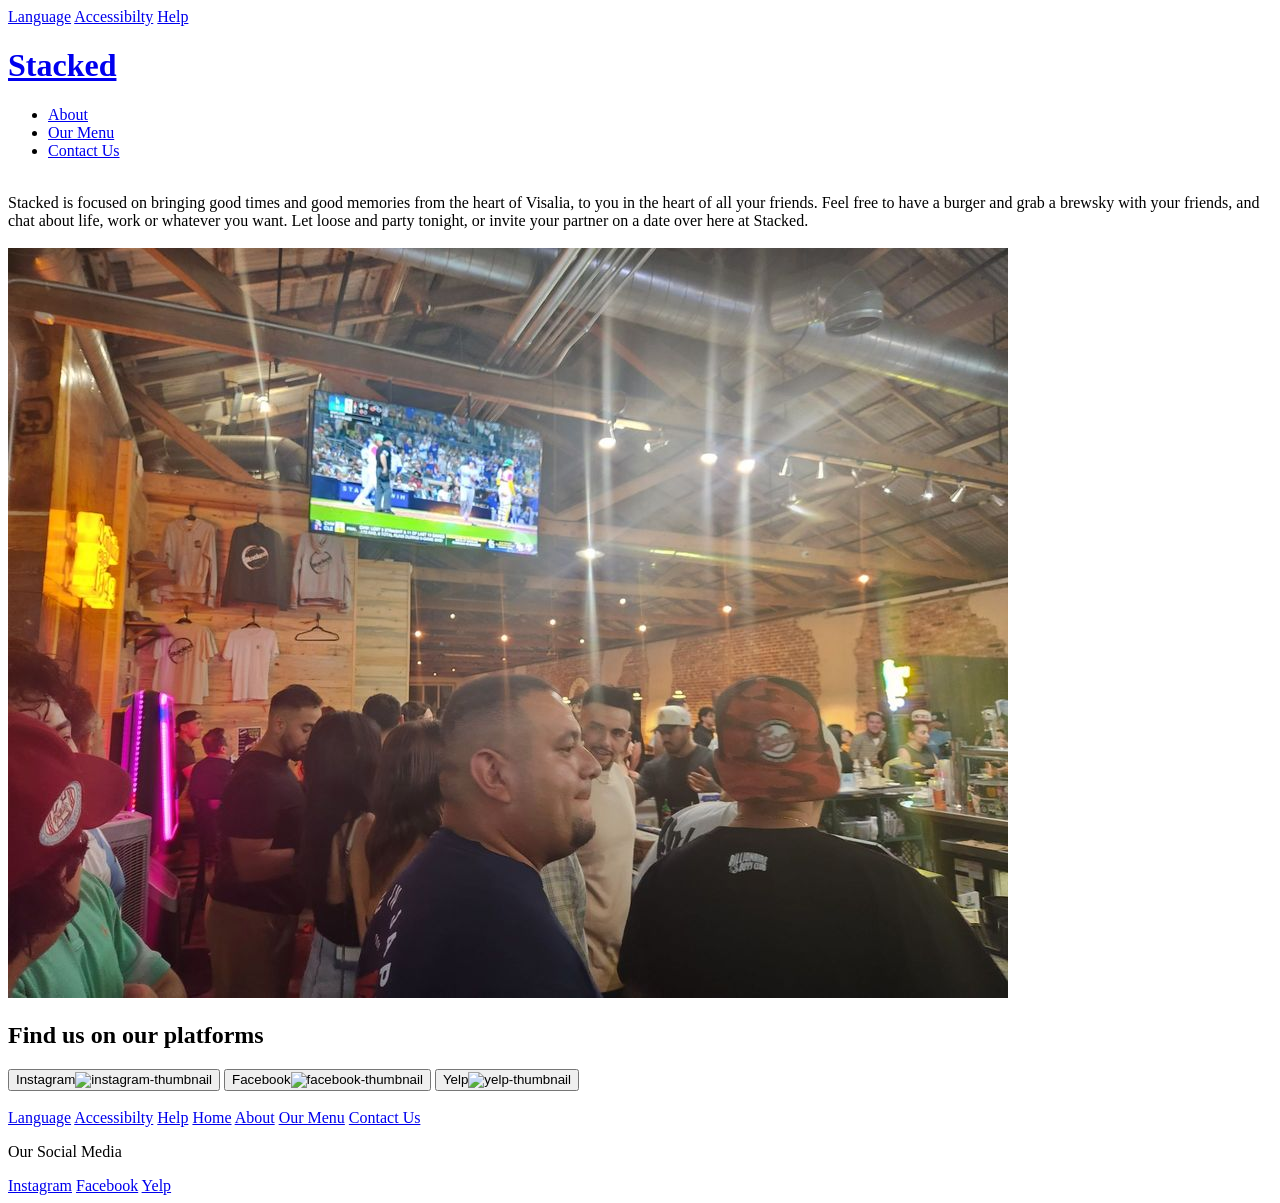
==== about.html @ 799c5269 "Add files via upload Thumbnails on the menu.html - Food Item images from Stacked, comes from their Y" ====
<!DOCTYPE html>
<html lang="en">
  <head>
    <meta charset="UTF-8">
    <link rel="stylesheet" href="./style.css">
    <meta name="viewport" content="width=device-width, initial-scale=1.0">
    <title>About Us</title>
  </head>
  <body>

    <header>
      <div class="sub-header">
        <a href="...">Language</a>
        <a href="...">Accessibilty</a>
        <a href="...">Help</a>
      </div>
      <div class="main-header">
        <a alt="logo" href="index.html"><h1 class="logo">Stacked</h1></a>
        <ul>
          <li><a href="about.html">About</a></li>
          <li><a href="menu.html">Our Menu</a></li>
          <li><a href="contact.html">Contact Us</a></li>
        </ul>
      </div>
    </header>
    <br>
    <main>
      <article>
      Stacked is focused on bringing good times and good memories from the heart of Visalia, to you in the heart of all your friends. Feel free to have a burger and grab a brewsky with your friends, and chat about life, work or whatever you want. Let loose and party tonight, or invite your partner on a date over here at Stacked.  
    </article>
    <br>
      <section class="grid-hero">
        <img class="section-background" src="section-background.jpg">
        <h2>Find us on our platforms</h2>
          <div class="grid-items">
            <button class="card" href="https://www.instagram.com/stackedvisalia/">Instagram<img alt="instagram-thumbnail" src="https://www.svgrepo.com/show/452229/instagram-1.svg"></button>
            <button class="card" href="https://www.facebook.com/stackedvisalia/">Facebook<img alt="facebook-thumbnail" src="https://www.svgrepo.com/show/452196/facebook-1.svg"></button>
            <button class="card" href="https://www.yelp.com/biz/stacked-bar-and-grill-visalia">Yelp<img alt="yelp-thumbnail" src="https://www.svgrepo.com/show/349576/yelp.svg"></button>
          </div>
      </section>
    </main>
    
    <br> 

    <footer>
      <div class="footer">
        <a href="...">Language</a>
        <a href="...">Accessibilty</a>
        <a href="...">Help</a>
        <a href="index.html">Home</a>
        <a href="about.html">About</a>
        <a href="menu.html">Our Menu</a>
        <a href="contact.html">Contact Us</a>
      </div>  
      <div class="social-media">  
        <p alt="footer-text">Our Social Media</p>
        <a href="https://www.instagram.com/stackedvisalia/">Instagram</a>
        <a href="https://www.facebook.com/stackedvisalia/">Facebook</a>
        <a href="https://www.yelp.com/biz/stacked-bar-and-grill-visalia">Yelp</a>
      </div>
    </footer>
    
  </body>
</html>
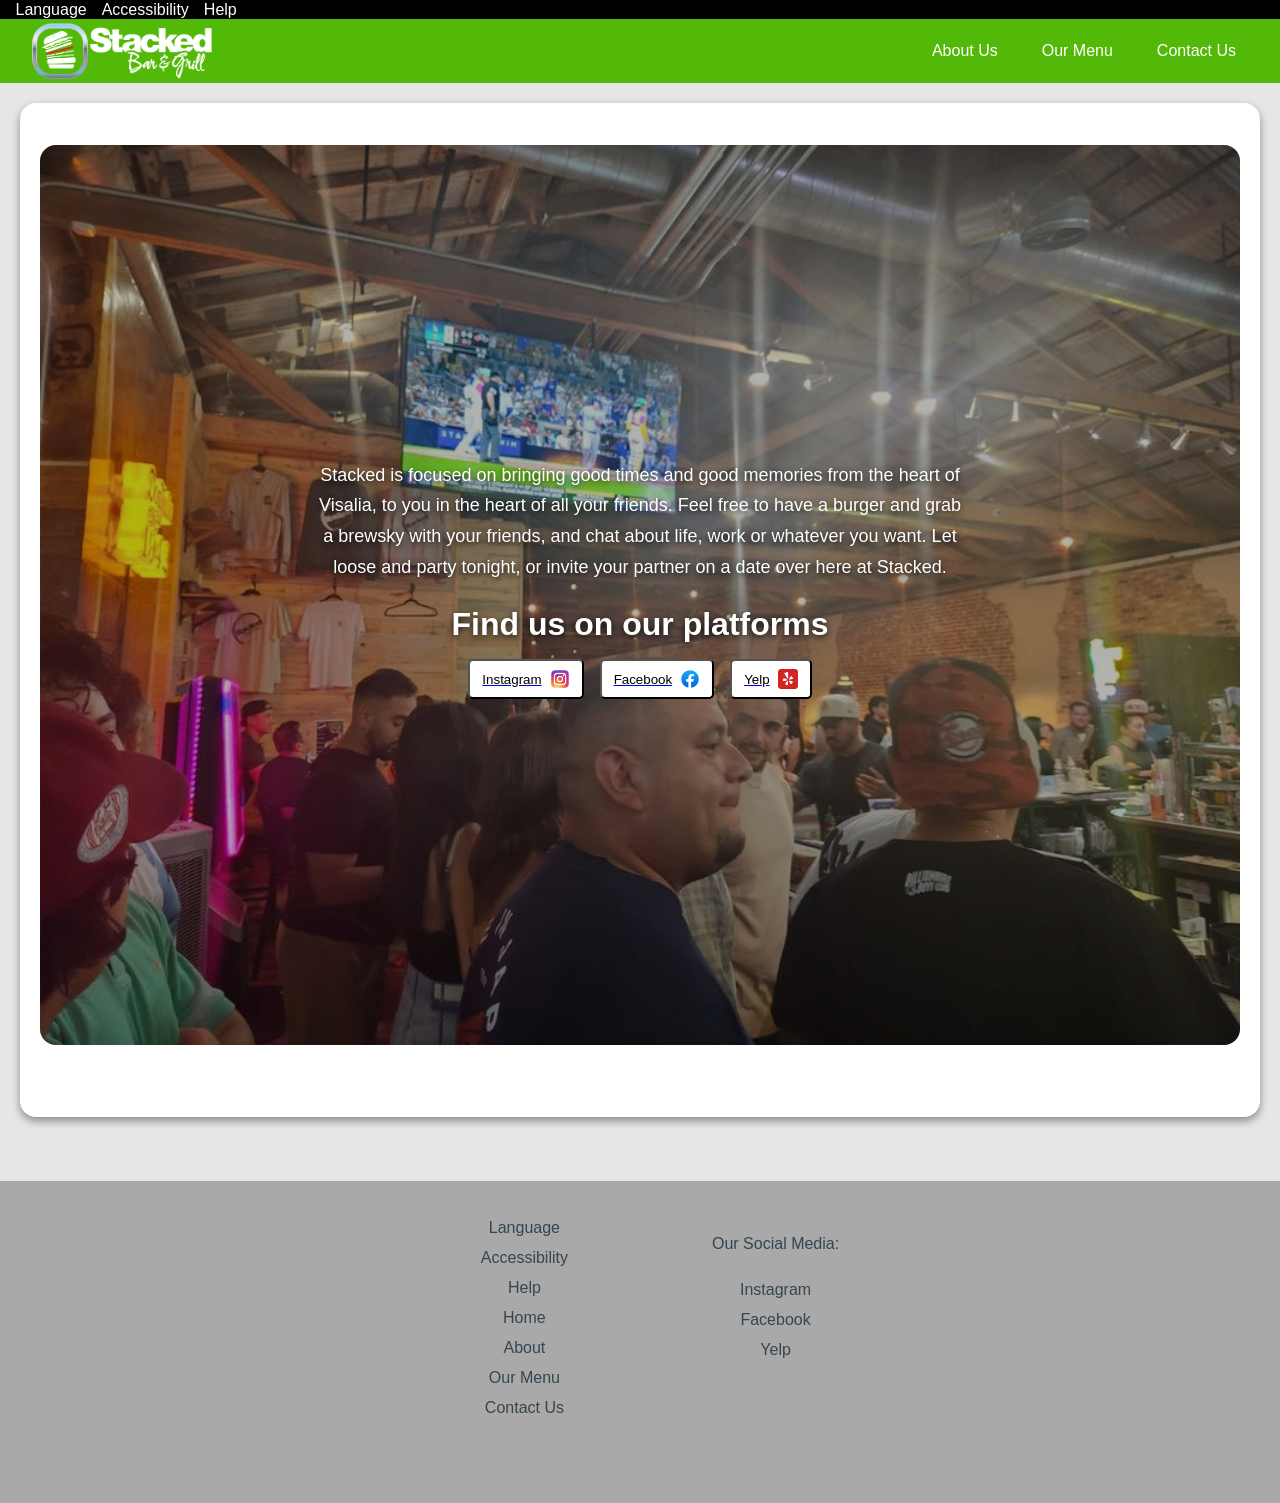
==== commit 2de1b354: "stacked-website | Updated HTML files, with CSS & JS - Updated HTML files to align with the CSS class" ====
--- a/about.html
+++ b/about.html
@@ -4,60 +4,86 @@
     <meta charset="UTF-8">
     <link rel="stylesheet" href="./style.css">
     <meta name="viewport" content="width=device-width, initial-scale=1.0">
-    <title>About Us</title>
+    <title>Home Page | Stacked - Bar &amp; Grill</title>
   </head>
   <body>
 
     <header>
-      <div class="sub-header">
-        <a href="...">Language</a>
-        <a href="...">Accessibilty</a>
-        <a href="...">Help</a>
-      </div>
-      <div class="main-header">
-        <a alt="logo" href="index.html"><h1 class="logo">Stacked</h1></a>
+      <nav class="sub-header">
         <ul>
-          <li><a href="about.html">About</a></li>
+          <li><a aria-label href="#">Language</a></li>
+          <li><a aria-label href="#">Accessibility</a></li>
+          <li><a aria-label href="#">Help</a></li>
+        </ul>
+      </nav>
+      <nav class="main-header">
+        <ul class="logo">
+          <li><a aria-label href="index.html" id="home-button"><img src="./new-logo.png" alt="Restaurant name home"></a></li>
+        </ul>
+        <script src="script.js" defer>
+      const hamburger = document.querySelector('.hamburger');
+      const navMenu = document.querySelector('.nav-menu');
+      console.log('button:', hamburger, 'menu:', navMenu);
+
+      hamburger.addEventListener('click', () => {
+        const isOpen = navMenu.classList.toggle('open'); 
+        hamburger.setAttribute('aria-expanded', isOpen);
+      }); 
+    </script>
+        <button class="hamburger" aria-label="Toggle menu" aria-expanded="false">
+          <span></span>
+          <span></span>
+          <span></span>
+        </button>
+        <ul class="nav-menu">
+          <li><a href="about.html">About Us</a></li>
           <li><a href="menu.html">Our Menu</a></li>
           <li><a href="contact.html">Contact Us</a></li>
         </ul>
-      </div>
+      </nav>
     </header>
-    <br>
+    
     <main>
-      <article>
-      Stacked is focused on bringing good times and good memories from the heart of Visalia, to you in the heart of all your friends. Feel free to have a burger and grab a brewsky with your friends, and chat about life, work or whatever you want. Let loose and party tonight, or invite your partner on a date over here at Stacked.  
-    </article>
-    <br>
-      <section class="grid-hero">
-        <img class="section-background" src="section-background.jpg">
-        <h2>Find us on our platforms</h2>
+      <div class="article-hero">
+        <img class="article-background" src="section-background.jpg" alt="article background">
+        <article>
+          Stacked is focused on bringing good times and good memories from the heart of Visalia, to you in the heart of all your friends. Feel free to have a burger and grab a brewsky with your friends, and chat about life, work or whatever you want. Let loose and party tonight, or invite your partner on a date over here at Stacked.  
+        </article>
+        <section class="grid-hero">
+          <h2>Find us on our platforms</h2>
           <div class="grid-items">
-            <button class="card" href="https://www.instagram.com/stackedvisalia/">Instagram<img alt="instagram-thumbnail" src="https://www.svgrepo.com/show/452229/instagram-1.svg"></button>
-            <button class="card" href="https://www.facebook.com/stackedvisalia/">Facebook<img alt="facebook-thumbnail" src="https://www.svgrepo.com/show/452196/facebook-1.svg"></button>
-            <button class="card" href="https://www.yelp.com/biz/stacked-bar-and-grill-visalia">Yelp<img alt="yelp-thumbnail" src="https://www.svgrepo.com/show/349576/yelp.svg"></button>
+            <nav>
+              <a href="https://www.instagram.com/stackedvisalia/"><button class="card">Instagram<img alt="instagram-thumbnail" src="./instagram-logo.svg"></button></a>
+              <a href="https://www.facebook.com/stackedvisalia/"><button class="card">Facebook<img alt="facebook-thumbnail" src="./facebook-logo.svg"></button></a>
+              <a href="https://www.yelp.com/biz/stacked-bar-and-grill-visalia"><button class="card">Yelp<img alt="yelp-thumbnail" src="./yelp-logo.svg"></button></a>
+            </nav>  
           </div>
       </section>
+      </div>
     </main>
     
-    <br> 
+    
 
     <footer>
-      <div class="footer">
-        <a href="...">Language</a>
-        <a href="...">Accessibilty</a>
-        <a href="...">Help</a>
-        <a href="index.html">Home</a>
-        <a href="about.html">About</a>
-        <a href="menu.html">Our Menu</a>
-        <a href="contact.html">Contact Us</a>
-      </div>  
-      <div class="social-media">  
-        <p alt="footer-text">Our Social Media</p>
-        <a href="https://www.instagram.com/stackedvisalia/">Instagram</a>
-        <a href="https://www.facebook.com/stackedvisalia/">Facebook</a>
-        <a href="https://www.yelp.com/biz/stacked-bar-and-grill-visalia">Yelp</a>
-      </div>
+      <nav class="footer">
+        <ul>
+          <li><a aria-label href="#">Language</a></li>
+          <li><a aria-label href="#">Accessibility</a></li>
+          <li><a aria-label href="#">Help</a></li>
+          <li><a aria-label href="index.html">Home</a></li>
+          <li><a aria-label href="about.html">About</a></li>
+          <li><a aria-label href="menu.html">Our Menu</a></li>
+          <li><a aria-label href="contact.html">Contact Us</a></li>
+        </ul>
+      </nav>
+      <nav class="social-media"> 
+        <ul>          
+          <li><p>Our Social Media:</p></li>
+          <li><a aria-label href="https://www.instagram.com/stackedvisalia/" target="_blank" rel="noopener">Instagram</a></li>
+          <li><a aria-label href="https://www.facebook.com/stackedvisalia/" target="_blank" rel="noopener">Facebook</a></li>
+          <li><a aria-label href="https://www.yelp.com/biz/stacked-bar-and-grill-visalia" target="_blank" rel="noopener">Yelp</a></li>
+        </ul>
+      </nav>
     </footer>
     
   </body>
--- a/style.css
+++ b/style.css
@@ -0,0 +1,529 @@
+.container {
+  width: 100%;
+  padding: 10%; 
+}
+@media (mid-width: 786px){
+  .container {
+    width: 90%;
+    margin: 0 auto;
+  }
+}
+@media (mid-width: 1025px){
+  .container {
+    width: 80%; 
+    max-width: 1200px; 
+  }
+}
+html {
+  background-color: #E6E6E6;
+  font-family: Arial, Helvetica, sans-serif;
+}
+body {
+  font-family: Arial, Helvetica, sans-serif;
+  margin: 0px;
+}
+h1 {
+  font-family: Helvetica;
+  font-style: ;
+}
+h2 {
+  font-family: Helvetica;
+  font-style: ;
+}
+h3 {
+  font-family: Helvetica;
+  font-style: ;
+}
+h4 {
+  font-family: Helvetica;
+  font-style: ;
+}
+p {
+  font-family: Arial;
+}
+main {
+  background-color: white;
+  margin: 20px;
+  padding-left: 20px;
+  padding-right: 20px;
+  padding-bottom: 40px;
+  padding-top: 10px;
+  border-radius: 1rem; 
+  border: 1px; 
+  outline-color: darkgrey;
+  box-shadow: 0px 4px 8px rgba(0, 0, 0, 0.4);
+
+}
+.sub-header ul {
+  background-color: black;
+  list-style-type: none;
+  padding: 0.5px; 
+  margin: 0px; 
+  overflow: hidden;
+}
+.sub-header a {
+  color: white;
+  padding-left: 15px;
+  text-decoration: none; 
+  display: block; 
+  text-align: center;
+}
+.sub-header a:hover {
+  color: #77F628;
+  text-decoration: underline;
+}
+.sub-header li {
+  float: left;
+}
+.main-header {
+  position: relative;
+  display: flex;
+  align-items: center;
+  justify-content: space-between;
+  background-color: #52B909;
+  padding: 0.25rem 2rem;
+  margin: 0;
+}
+.main-header ul {
+  display: flex; 
+  list-style-type: none;
+  margin: 0;
+  padding: 0;
+}
+.main-header a { 
+  color: white;
+  text-decoration: none;
+  display: block;
+  padding: 6px 12px;
+  transition: background-color 0.3s ease, border-color 0.3s ease, transform 0.3s ease;
+}
+.main-header a:hover,
+.main-header a:focus-visible {
+  background-color: #77F628;
+  color: black;
+}
+.logo a {
+  display: block;
+  padding: 0;
+} 
+.logo img {
+  background-color: #52B909;
+  display: block; 
+  width: 180px;
+  height: auto; 
+}
+.main-header .nav-menu {
+  display: flex;
+  gap: 20px;
+}
+.hamburger {
+  display: none; 
+  flex-direction: column;
+  gap: 5px;
+  background: none;
+  border: none;
+  cursor: pointer;
+  padding: 0;
+}
+.hamburger span {
+  display: block;
+  width: 28px;
+  height: 3px;
+  background-color: white;
+}
+@media (max-width: 764px) {
+  .main-header .nav-menu {
+    z-index: 1000;
+  }
+  .hamburger {
+    display: flex; 
+  }
+  .main-header .nav-menu {
+    display: none; 
+    flex-direction: column;
+    position: absolute;
+    top: 100%; 
+    right: 0;
+    width: 100%;
+    background-color: #52B909; 
+  }
+  .main-header .nav-menu.open {
+    display: flex;
+  }
+  .hero-section img {
+    width: 100%;
+    height: 0 auto;
+  }
+}
+@media (max-width: 1025px) {
+  footer {
+    justify-content: center;
+    gap: 80px;
+  }
+  footer > div {
+    flex: 0 1 auto;
+  }
+  footer li {
+    padding-left: 0;
+    padding-right: 0;
+  }
+  .footer ul, 
+  .social-media ul {
+    align-items: center;
+  }
+}
+@media (max-width: 1024px) {
+  .footer ul, 
+  .social-media ul {
+    align-items: center; 
+    padding-left: 5rem; 
+    padding-right: 5rem;
+  }
+}
+.hero-section {
+  display: flex;
+  justify-content: center;
+  position: relative;
+  min-height: 700px;
+  max-height: 700px;
+  overflow: hidden; 
+  border-radius: 1rem;
+  background-image: url("./5.jpg");
+  background-size: cover;
+  background-position: center;
+  border-radius: 1rem;
+}
+.image-hero {
+  width: 100%;
+  height: 100%;
+  object-fit: cover;
+  display: block;
+}
+.hero-overlay {
+  position: absolute;
+  inset: 0; 
+  background-color: rgba(0, 0, 0, 0.4);
+  pointer-events: none;
+}
+.hero-content {
+  position: absolute;
+  top: 50%;
+  left: 50%;
+  transform: translate(-50%, -50%);
+  z-index: 1;
+  text-align: center;
+  color: white;
+  width: 90%;
+}
+.hero-content h1 {
+  text-shadow: 0 2px 6px rgba(0, 0, 0, 1.0);
+}
+.hero-content a {
+  display: inline-block;
+  background-color: #77F628; 
+  color: black; 
+  border: 2px solid #52B909; 
+  border-radius: 5px;
+  padding: 1rem;
+  pointer-events: auto;
+  text-decoration: none; 
+  transition: background-color 0.3s ease, border-color 0.3s ease, transform 0.3s ease;
+}
+.hero-content a:hover, 
+.hero-content a:focus-visible {
+  background-color: white; 
+  border: 2px solid #77F628; 
+}
+.hero-slides {
+  position: absolute; 
+  inset: 0;
+  display: flex;
+  overflow-x: auto;
+  scroll-snap-type: x mandatory;
+  width: 300%;
+  height: 100%;
+  scrollbar-width: none; 
+  animation: hero-slide 12s infinite;
+}
+.hero-slides: :-webkit-scrollbar {
+  display: none;
+}
+.hero-slides img {
+  flex: 0 0 33.3333%;
+  width: 33.3333%;
+  height: 100%;
+  object-fit: cover; 
+  object-position: center;
+  scroll-snap-align: start;
+  display: block; 
+}
+@keyframes hero-slide {
+  0%, 28% { transform: translateX(0); }
+  33%, 61% { transform: translateX(-33.3333%); }
+  66%, 94% { transform: translateX(-66.6667%); } 
+  100% { transform: translateX(0); }
+}
+@media (prefers-reduced-motion: reduce) {
+  .hero-slides {
+    animation: none;
+  }
+}
+img {
+  max-width: 100%;
+  height: auto; 
+  display: block;
+}
+footer {
+  background-color: darkgrey; 
+  color: black;
+  overflow: hidden;
+  display: flex; 
+  justify-content: center; 
+  gap: 80px;
+  margin-top: 4rem;
+  padding-top: 1rem;
+  padding-left: 3rem;
+  padding-right: 3rem;
+  padding-bottom: 4rem;
+} 
+footer > div {
+  flex: 0 1 auto;
+}
+footer li {
+  float: none; 
+  text-align: center; 
+  padding-left: 0;
+  paddding-right: 0;
+}
+.footer a {
+  color: #36454F;
+  text-decoration: none;
+  display: block;
+  padding: 6px 12px;
+  overflow: hidden;
+}
+.social-media a {
+  color: #36454F;
+  text-decoration: none;
+  display: block;
+  padding: 6px 12px;
+  overflow: hidden; 
+}
+.social-media p {
+  color: #36454F;
+  text-decoration: none;
+  display: block;
+  padding: 6px 12px;
+  overflow: hidden;
+}
+.footer a:hover {
+  text-decoration: underline;
+}
+.social-media a:hover {
+  text-decoration: underline;
+}
+.footer ul {
+  overflow: hidden;
+  list-style-type: none;
+  display: flex;
+  flex-direction: column;
+}
+.social-media ul {
+  overflow: hidden;
+  list-style-type: none;
+  display: flex;
+  flex-direction: column;
+}
+.footer li, 
+.social-media li {
+  float: none; 
+}
+.section-background img {
+  border-radius: 1rem;
+}
+.article-hero {
+  position: relative;  
+  display: grid;
+  grid-template-columns: 1fr; 
+  grid-template-rows: 1fr auto auto 1fr; 
+  row-gap: 1.5rem; 
+  justify-items: center; 
+  min-height: 300px; 
+  border-radius: 1rem; 
+  overflow: hidden; 
+  margin-block: 2rem; 
+}
+.article-hero > * {
+  grid-area: 1 / 1; 
+}
+.article-background {
+  grid-area: 1 / 1 / -1 / -1;
+  display: block;
+  position: relative; 
+  width: 100%; 
+  height: auto; 
+  object-fit: contain; 
+  z-index: 0;
+}
+.article-hero::after {
+  content: ""; 
+  position: absolute; 
+  inset: 0; 
+  background-color: rgba(0, 0, 0, 0.3); 
+  z-index: 1; 
+  pointer-events: none; 
+}
+.article-hero article {
+  grid-row: 2; 
+  grid-column: 1; 
+  position: relative; 
+  z-index: 2; 
+  align-self: center; 
+  justify-self: center; 
+  width: 90%;
+  max-width: 65ch; 
+  float: none;
+  margin: 0; 
+  padding: 0;  
+  color: white; 
+  text-align: center;
+  font-family: Helvetica; 
+  font-size: 1.125rem; 
+  line-height: 1.7; 
+  text-shadow: 0 2px 6px rgba(0, 0, 0, 0.8);
+}
+.article-hero .grid-hero {
+  grid-row: 3; 
+  grid-column: 1;
+  position: relative; 
+  z-index: 2; 
+  align-self: end; 
+  justify-self: center; 
+  width: 90%; 
+  padding-bottom: 2rem; 
+  color: white; 
+  text-align: center; 
+  text-shadow: 0 2px 6px rgba(0, 0, 0, 0.8);
+}
+.article-hero .grid-hero h2 {
+  margin: 0 0 1rem; 
+  font-size: 2rem;
+  color: white; 
+}
+.article-hero .grid-items nav {
+  display: flex; 
+  justify-content: center; 
+  gap: 1rem;
+} 
+.article-hero .grid-items button {
+  font-family: Helvetica;
+  background-color: white;
+  color: black; 
+  padding: 6px; 
+  border-radius: 5px;
+  transition: background-color 0.3s ease, border-color 0.3s ease, transform 0.3s ease;
+} 
+.article-hero .grid-items button:hover, 
+.article-hero .grid-items button:focus-visible {
+  background-color: #77F628; 
+  border-color: #52B909;
+}
+.article-hero .grid-items .card {
+  display: flex; 
+  flex-direction: row; 
+  align-items: center; 
+  justify-content: center; 
+  gap: 0.5rem; 
+  padding: 0.5rem 0.75rem;
+}
+.article-hero .grid-items img {
+  width: 20px;
+  height: auto;
+  object-fit: contain; 
+  position: static; 
+  margin: 0;
+}
+@media (max-width: 1024px) {
+  .article-hero article {
+    font-size: 1rem;
+  }
+}
+.hero-menu {
+  padding: 3rem 1.5rem; 
+  font-family: Helvetica, Arial, sans-serif; 
+}
+.hero-menu nav {
+  display: grid; 
+  grid-template-columns: repeat(auto-fit, minmax(300px, 1fr)); 
+  row-gap: 4rem; 
+  column-gap: 2rem; 
+  max-width: 1200px; 
+  margin: 0 auto;
+}
+.hero-menu nav > div {
+  display: flex; 
+  flex-direction: column; 
+  gap: 1rem; 
+  margin-bottom: 1rem;
+}
+.hero-menu h3 {
+  margin: 0; 
+  padding-bottom: 0.5rem; 
+  font-size: 1.5rem; 
+  font-weight: 700; 
+  text-transform: uppercase; 
+  letter-spacing: 0.05em; 
+  border-bottom: 3px solid #52B909;
+}
+.hero-menu .card a {
+  display: flex; 
+  flex-direction: row; 
+  align-items: center; 
+  gap: 1rem; 
+  padding: 0.75rem; 
+  color: inherit; 
+  text-decoration: none; 
+  font-size: 1.05rem; 
+  font-weight: 700;
+  border-radius: 0.75rem; 
+  transition: background-color 0.2s ease, transform 0.2s ease; 
+}
+.hero-menu .card a:hover, 
+.hero-menu .card a:focus-visible {
+  background-color: #77F628; 
+  transform: translate(-2px); 
+}
+.hero-menu .dish-thumbnail {
+  flex: 0 0 96px; 
+  width: 96px; 
+  height: 96px; 
+  object-fit: cover; 
+  border-radius: 0.5rem; 
+}
+.hero-menu .card h4 {
+  flex: 1; 
+  margin: 0; 
+  font-size: 1.1rem; 
+  font-weight: 600; 
+  line-height: 1.3;
+}
+.hero-menu .card a {
+  font-size: 1.05rem; 
+  font-weight: 700;
+}
+.hero-menu .card a::after {
+  content: none; 
+}
+@media (max-width: 600px) {
+  .hero-menu nav {
+    grid-template-columns: 1fr; 
+  } 
+  .hero-menu .dish-thumbnail {
+    width: 72px; 
+    height: 72px; 
+  } 
+  .hero-menu .card a {
+    grid-template-columns: 72px 1fr auto;
+  }
+}
+
